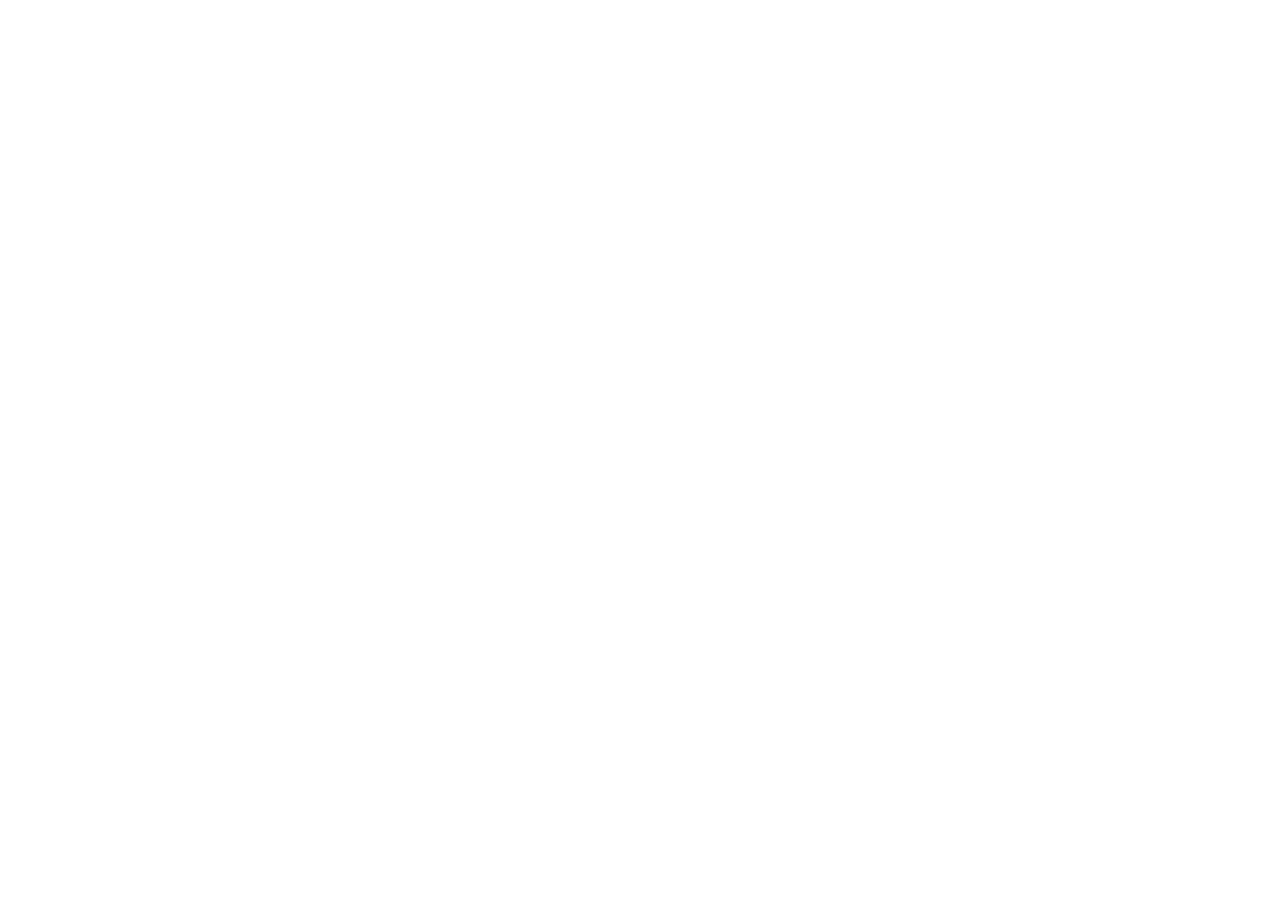
==== site0.8/index.html @ f88561d2 "criando site 0.8 e iniciando html" ====
<!DOCTYPE html>
<html lang="pt-br">
<head>
    <meta charset="UTF-8">
    <meta name="viewport" content="width=device-width, initial-scale=1.0">
    <title>SPFCnews</title>
</head>
<body>
    <header>
        <img src="" alt="">
        <h1></h1>
        <img src="" alt="">
    </header>
    <main>
        
    </main>
    <footer></footer>
</body>
</html>
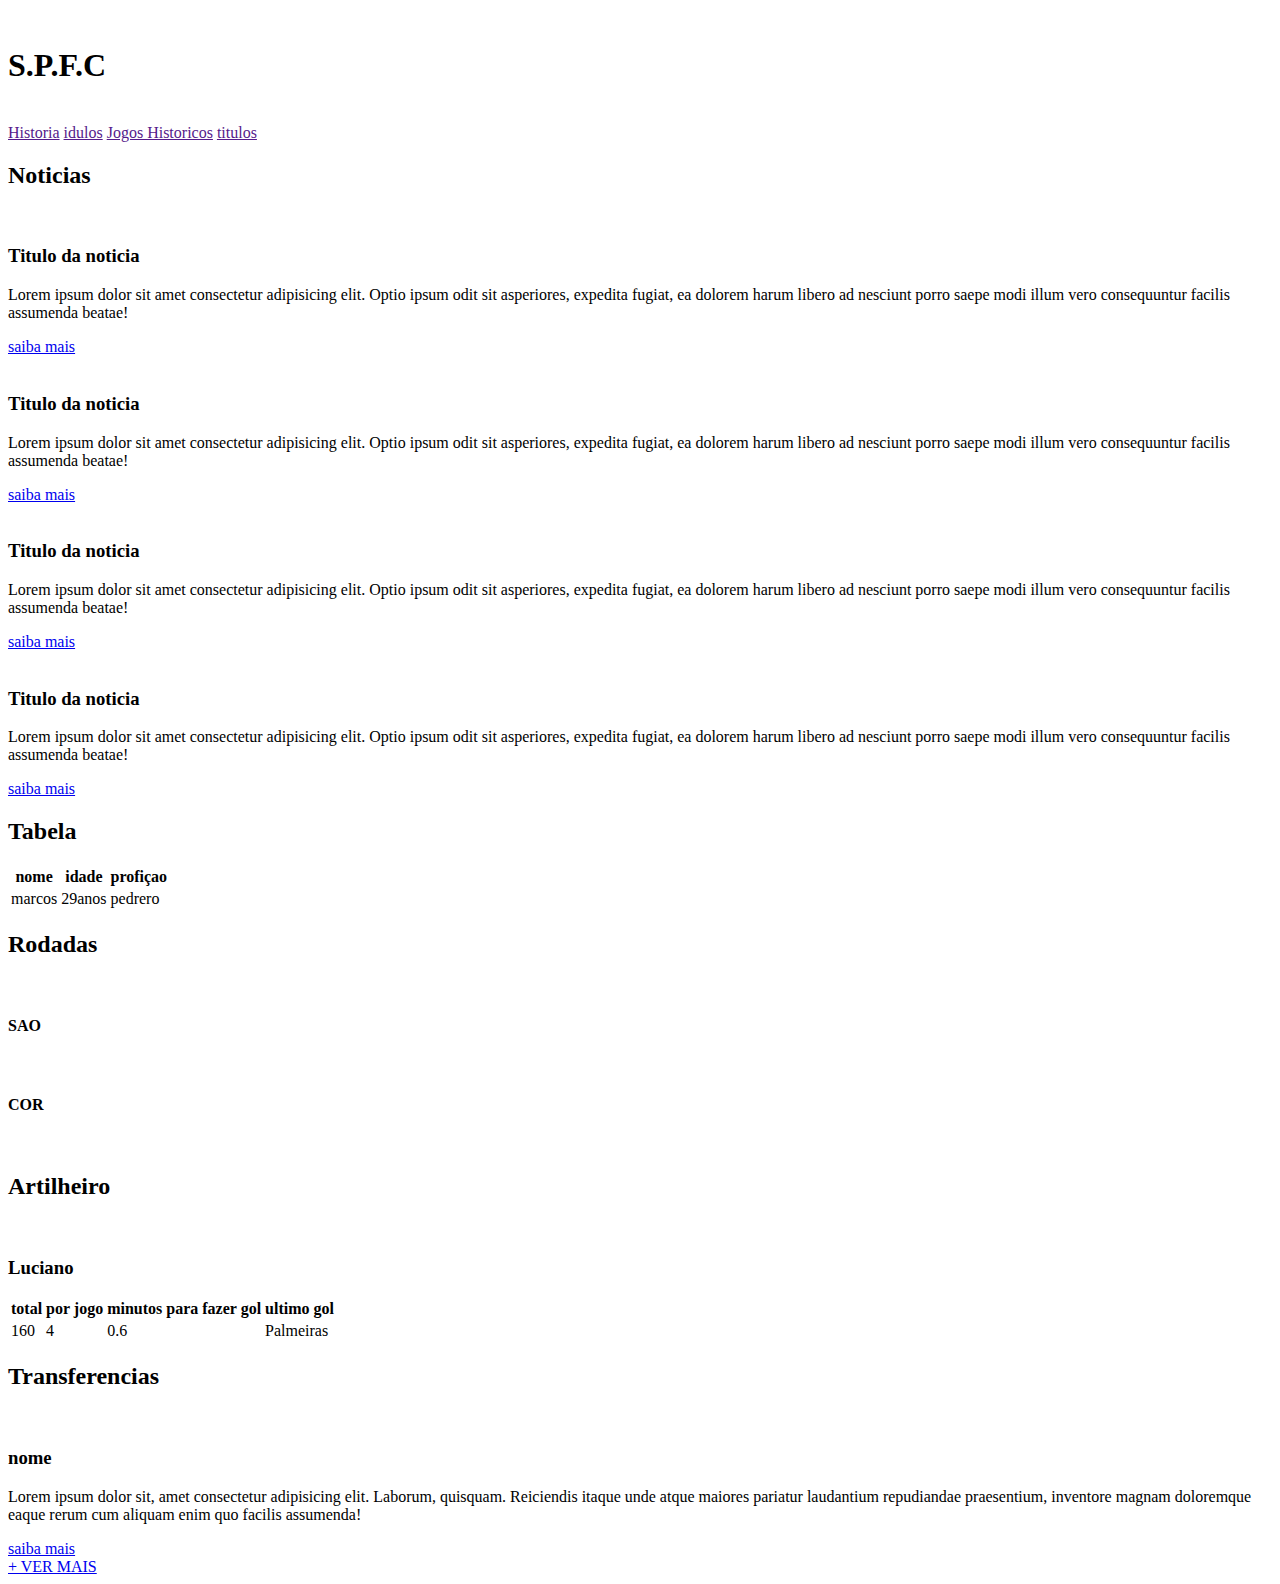
==== commit 1808f4a8: "terminando os ajustes do html" ====
--- a/site0.8/index.html
+++ b/site0.8/index.html
@@ -8,11 +8,99 @@
 <body>
     <header>
         <img src="" alt="">
-        <h1></h1>
+        <h1>S.P.F.C</h1>
         <img src="" alt="">
     </header>
     <main>
-        
+        <nav>
+            <a href="">Historia</a>
+            <a href="">idulos</a>
+            <a href="">Jogos Historicos</a>
+            <a href="">titulos</a>
+        </nav>
+        <section>
+            <h2>Noticias</h2>
+            <div>
+                <img src="" alt="">
+                <h3>Titulo da noticia</h3>
+                <p>Lorem ipsum dolor sit amet consectetur adipisicing elit. Optio ipsum odit sit asperiores, expedita fugiat, ea dolorem harum libero ad nesciunt porro saepe modi illum vero consequuntur facilis assumenda beatae!</p>
+                <a href="#">saiba mais</a>
+            </div>
+            <div>
+                <img src="" alt="">
+                <h3>Titulo da noticia</h3>
+                <p>Lorem ipsum dolor sit amet consectetur adipisicing elit. Optio ipsum odit sit asperiores, expedita fugiat, ea dolorem harum libero ad nesciunt porro saepe modi illum vero consequuntur facilis assumenda beatae!</p>
+                <a href="#">saiba mais</a>
+            </div>
+            <div>
+                <img src="" alt="">
+                <h3>Titulo da noticia</h3>
+                <p>Lorem ipsum dolor sit amet consectetur adipisicing elit. Optio ipsum odit sit asperiores, expedita fugiat, ea dolorem harum libero ad nesciunt porro saepe modi illum vero consequuntur facilis assumenda beatae!</p>
+                <a href="#">saiba mais</a>
+            </div>
+            <div>
+                <img src="" alt="">
+                <h3>Titulo da noticia</h3>
+                <p>Lorem ipsum dolor sit amet consectetur adipisicing elit. Optio ipsum odit sit asperiores, expedita fugiat, ea dolorem harum libero ad nesciunt porro saepe modi illum vero consequuntur facilis assumenda beatae!</p>
+                <a href="#">saiba mais</a>
+            </div>
+        </section>
+        <section>
+            <h2>Tabela</h2>
+            <table>
+                <tr>
+                    <th>nome</th>
+                    <th>idade</th>
+                    <th>profiçao</th>
+                </tr>
+                <tr>
+                    <td>marcos</td>
+                    <td>29anos</td>
+                    <td>pedrero</td>
+                </tr>
+            </table>
+        </section>
+        <section>
+            <h2>Rodadas</h2>
+            <div>
+                <img src="" alt="">
+                <h4>SAO</h4>
+                <img src="" alt="">
+                <h4>COR</h4>
+                <img src="" alt="">
+            </div>
+        </section>
+        <section>
+            <h2>Artilheiro</h2>
+            <div>
+                <img src="" alt="">
+                <h3>Luciano</h3>
+                <table>
+                    <tr>
+                        <th>total</th>
+                        <th>por jogo</th>
+                        <th>minutos para fazer gol</th>
+                        <th>ultimo gol</th>
+                    </tr>
+                    <tr>
+                        <td>160</td>
+                        <td>4</td>
+                        <td>0.6</td>
+                        <td>Palmeiras</td>
+                    </tr>
+                </table>
+            </div>
+        </section>
+        <section>
+            <h2>Transferencias</h2>
+            <div>
+                <img src="" alt="">
+                <h3>nome</h3>
+                <p>Lorem ipsum dolor sit, amet consectetur adipisicing elit. Laborum, quisquam. Reiciendis itaque unde atque maiores pariatur laudantium repudiandae praesentium, inventore magnam doloremque eaque rerum cum aliquam enim quo facilis assumenda!</p>
+                <a href="#">saiba mais</a>
+            </div>
+            <a href="#">+ VER MAIS</a>
+        </section>
     </main>
     <footer></footer>
 </body>
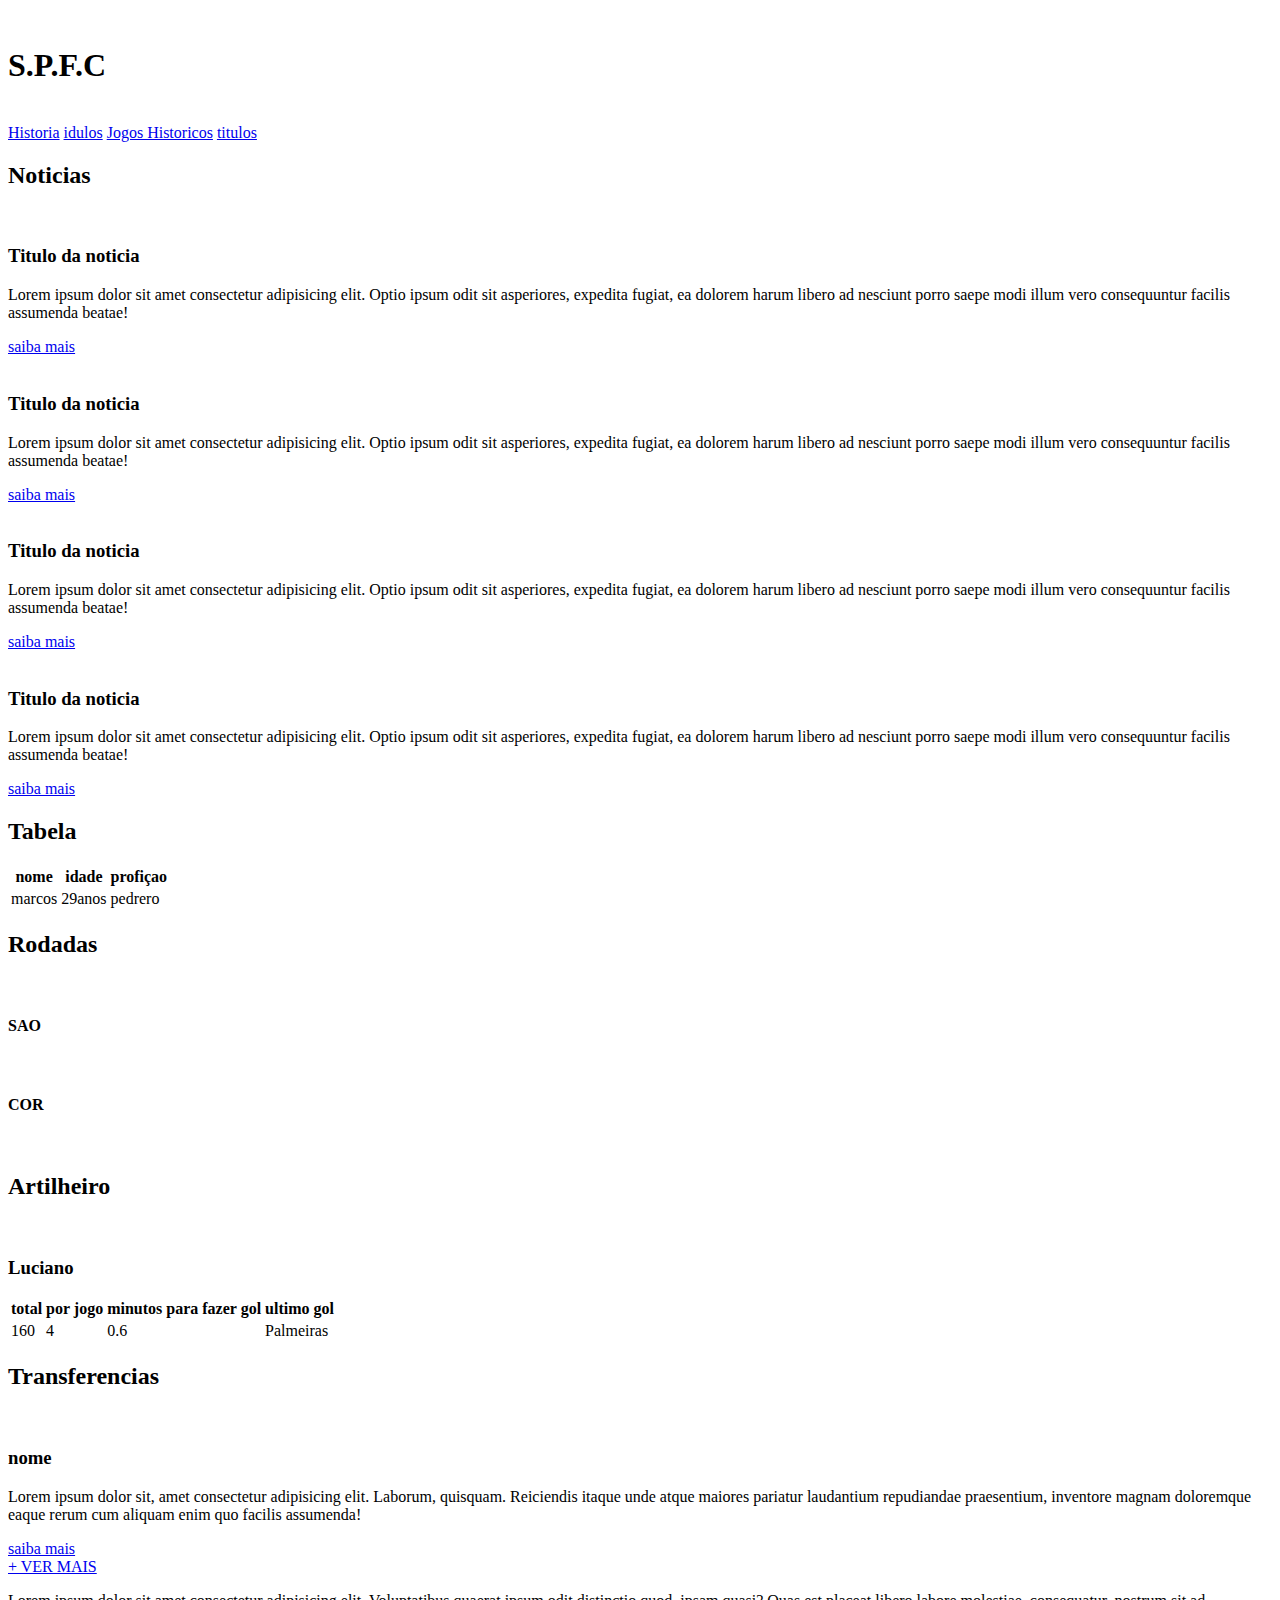
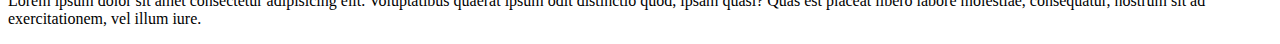
==== commit 3e4be501: "mini atualizada no html" ====
--- a/site0.8/index.html
+++ b/site0.8/index.html
@@ -7,16 +7,16 @@
 </head>
 <body>
     <header>
-        <img src="" alt="">
+        <img src="https://static.cdnlogo.com/logos/s/88/so-paulo-fc.png" alt="">
         <h1>S.P.F.C</h1>
-        <img src="" alt="">
+        <img src="https://static.cdnlogo.com/logos/s/88/so-paulo-fc.png" alt="">
     </header>
     <main>
         <nav>
-            <a href="">Historia</a>
-            <a href="">idulos</a>
-            <a href="">Jogos Historicos</a>
-            <a href="">titulos</a>
+            <a href="#">Historia</a>
+            <a href="#">idulos</a>
+            <a href="#">Jogos Historicos</a>
+            <a href="#">titulos</a>
         </nav>
         <section>
             <h2>Noticias</h2>
@@ -63,17 +63,17 @@
         <section>
             <h2>Rodadas</h2>
             <div>
-                <img src="" alt="">
+                <img src="https://static.cdnlogo.com/logos/s/88/so-paulo-fc.png" alt="">
                 <h4>SAO</h4>
                 <img src="" alt="">
                 <h4>COR</h4>
-                <img src="" alt="">
+                <img src="https://static.cdnlogo.com/logos/c/37/corinthians-paulista.svg" alt="">
             </div>
         </section>
         <section>
             <h2>Artilheiro</h2>
             <div>
-                <img src="" alt="">
+                <img src="https://cdn1.vamofutebol.com/uploads/5/2024/08/GettyImages-2155235093-1024x683.jpg" alt="">
                 <h3>Luciano</h3>
                 <table>
                     <tr>
@@ -94,7 +94,7 @@
         <section>
             <h2>Transferencias</h2>
             <div>
-                <img src="" alt="">
+                <img src="https://f.i.uol.com.br/fotografia/2023/08/02/169099392064ca8500a5a24_1690993920_3x2_md.jpg" alt="">
                 <h3>nome</h3>
                 <p>Lorem ipsum dolor sit, amet consectetur adipisicing elit. Laborum, quisquam. Reiciendis itaque unde atque maiores pariatur laudantium repudiandae praesentium, inventore magnam doloremque eaque rerum cum aliquam enim quo facilis assumenda!</p>
                 <a href="#">saiba mais</a>
@@ -102,6 +102,8 @@
             <a href="#">+ VER MAIS</a>
         </section>
     </main>
-    <footer></footer>
+    <footer>
+        <p>Lorem ipsum dolor sit amet consectetur adipisicing elit. Voluptatibus quaerat ipsum odit distinctio quod, ipsam quasi? Quas est placeat libero labore molestiae, consequatur, nostrum sit ad exercitationem, vel illum iure.</p>
+    </footer>
 </body>
 </html>